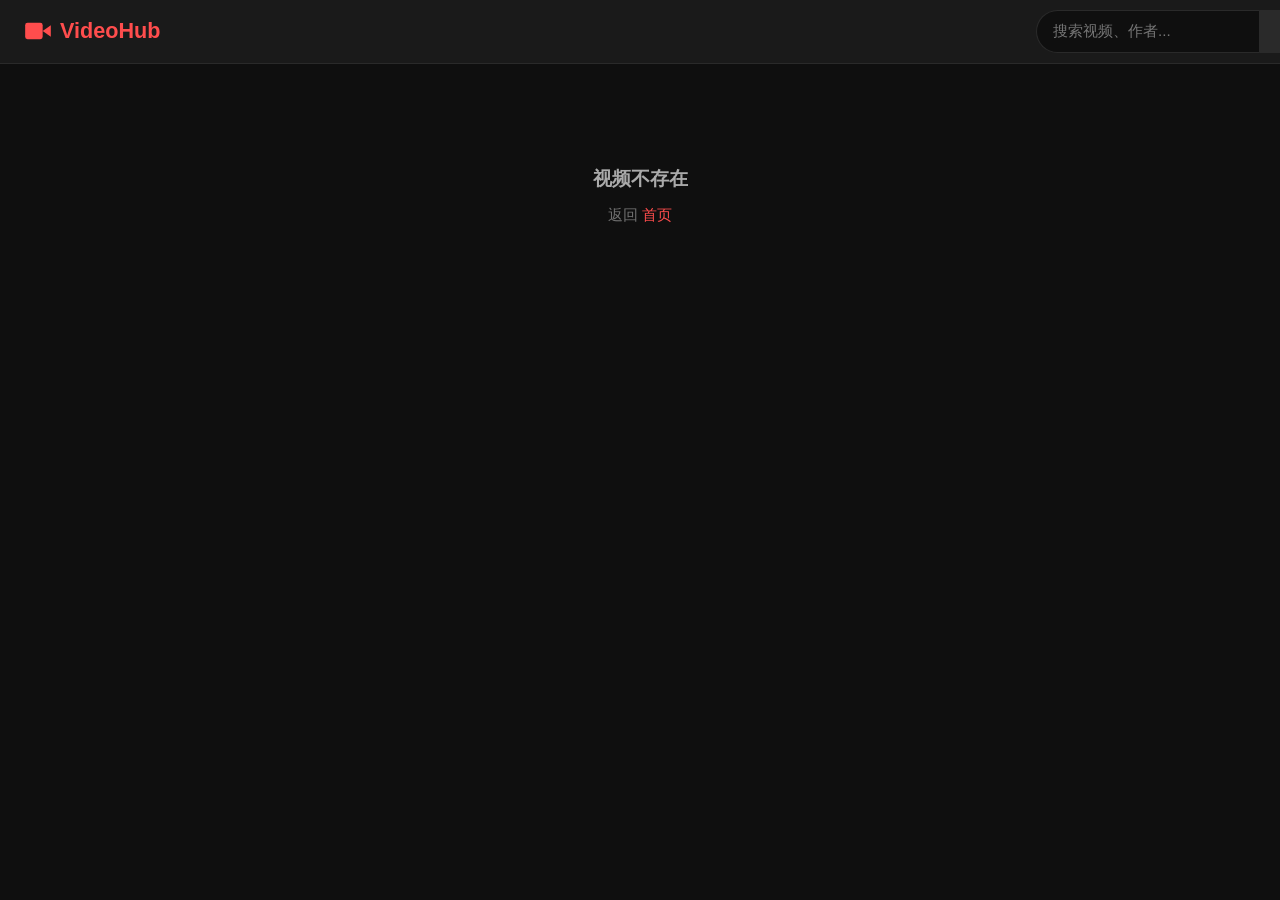
==== player.html @ ff3b2728 "1、初版" ====
<!DOCTYPE html>
<html lang="zh-CN">
<head>
  <meta charset="UTF-8">
  <meta name="viewport" content="width=device-width, initial-scale=1.0">
  <title>正在播放 - VideoHub</title>
  <link rel="icon" type="image/svg+xml" href="data:image/svg+xml,%3Csvg xmlns='http://www.w3.org/2000/svg' viewBox='0 0 24 24' fill='%23ff4d4d'%3E%3Cpolygon points='23 7 16 12 23 17 23 7'/%3E%3Crect x='1' y='5' width='15' height='14' rx='2'/%3E%3C/svg%3E">
  <link rel="stylesheet" href="css/style.css">
</head>
<body>

  <!-- ========== Header ========== -->
  <header class="header">
    <a href="index.html" class="header-logo">
      <svg width="28" height="28" viewBox="0 0 24 24" fill="currentColor">
        <polygon points="23 7 16 12 23 17 23 7"/>
        <rect x="1" y="5" width="15" height="14" rx="2"/>
      </svg>
      <span>VideoHub</span>
    </a>

    <div class="header-actions">
      <div class="header-search">
        <input type="text" id="search-input" placeholder="搜索视频、作者..." aria-label="搜索">
        <button id="search-btn" aria-label="搜索">
          <svg width="18" height="18" viewBox="0 0 24 24" fill="none" stroke="currentColor" stroke-width="2.5" stroke-linecap="round" stroke-linejoin="round">
            <circle cx="11" cy="11" r="8"/><line x1="21" y1="21" x2="16.65" y2="16.65"/>
          </svg>
        </button>
      </div>
    </div>
  </header>

  <!-- ========== Main Content ========== -->
  <main class="main-content">
    <div class="player-container">

      <!-- Left: Player & Info -->
      <div class="player-main">
        <!-- Video Player -->
        <div class="player-wrapper">
          <video id="player" controls autoplay playsinline>
            <source src="" type="video/mp4">
            您的浏览器不支持视频播放
          </video>
        </div>

        <!-- Title -->
        <h1 class="player-title" id="player-title">加载中...</h1>

        <!-- Stats -->
        <div class="player-stats" id="player-stats"></div>

        <!-- Author & Description -->
        <div class="player-info">
          <img id="player-author-avatar" src="" alt="" class="player-info-avatar" onerror="this.style.display='none'">
          <div>
            <div class="player-info-name" id="player-author-name">-</div>
            <div class="player-info-desc" id="player-author-desc"></div>
          </div>
        </div>

        <!-- Comments -->
        <section class="comments-section">
          <h2 class="comments-title">评论 · <span id="comments-count">0</span></h2>
          <div id="comments-list"></div>
        </section>
      </div>

      <!-- Right: Related Videos -->
      <aside class="player-sidebar">
        <div class="sidebar-title">相关推荐</div>
        <div id="related-list">
          <div class="loading">
            <div class="spinner"></div>
            <p>加载推荐...</p>
          </div>
        </div>
      </aside>

    </div>
  </main>

  <script src="js/data.js"></script>
  <script src="js/app.js"></script>
</body>
</html>
---- css/style.css ----
/* ============================================
   视频网站 - Global Styles
   深色主题 · 响应式 · CSS 变量
   ============================================ */

/* ---------- CSS Variables ---------- */
:root {
  --bg-primary: #0f0f0f;
  --bg-secondary: #1a1a1a;
  --bg-card: #1f1f1f;
  --bg-hover: #2a2a2a;
  --bg-elevated: #252525;

  --text-primary: #ffffff;
  --text-secondary: #aaaaaa;
  --text-tertiary: #717171;

  --accent: #ff4d4d;
  --accent-hover: #ff3333;
  --accent-dim: rgba(255, 77, 77, 0.15);

  --border-color: #2a2a2a;
  --border-light: #333333;

  --shadow: 0 2px 12px rgba(0, 0, 0, 0.4);
  --shadow-lg: 0 8px 30px rgba(0, 0, 0, 0.6);

  --radius-sm: 6px;
  --radius-md: 10px;
  --radius-lg: 16px;
  --radius-full: 9999px;

  --transition: 0.2s ease;
  --transition-slow: 0.35s ease;

  --header-height: 64px;
  --max-width: 1400px;
}

/* ---------- Reset & Base ---------- */
*, *::before, *::after { margin: 0; padding: 0; box-sizing: border-box; }

html { scroll-behavior: smooth; }

body {
  font-family: -apple-system, BlinkMacSystemFont, 'Segoe UI', Roboto, 'Helvetica Neue', Arial, sans-serif;
  background: var(--bg-primary);
  color: var(--text-primary);
  line-height: 1.6;
  min-height: 100vh;
  -webkit-font-smoothing: antialiased;
}

a { color: inherit; text-decoration: none; }

img { max-width: 100%; display: block; }

button { cursor: pointer; font: inherit; border: none; background: none; color: inherit; }

input, textarea, select { font: inherit; color: inherit; }

/* ---------- Header / Nav ---------- */
.header {
  position: fixed; top: 0; left: 0; right: 0;
  height: var(--header-height);
  background: var(--bg-secondary);
  border-bottom: 1px solid var(--border-color);
  display: flex; align-items: center;
  padding: 0 24px; gap: 24px;
  z-index: 100;
}

.header-logo {
  display: flex; align-items: center; gap: 8px;
  font-size: 1.35rem; font-weight: 700;
  color: var(--accent);
  white-space: nowrap;
}

.header-logo svg { flex-shrink: 0; }

.header-search {
  width: 220px;
  display: flex;
}

.header-search input {
  flex: 1; padding: 8px 16px;
  background: var(--bg-primary);
  border: 1px solid var(--border-color);
  border-right: none;
  border-radius: var(--radius-full) 0 0 var(--radius-full);
  color: var(--text-primary);
  font-size: 0.95rem;
  transition: border var(--transition);
  outline: none;
}

.header-search input:focus {
  border-color: var(--accent);
}

.header-search button {
  padding: 8px 20px;
  background: var(--bg-hover);
  border: 1px solid var(--border-color);
  border-radius: 0 var(--radius-full) var(--radius-full) 0;
  color: var(--text-secondary);
  transition: background var(--transition), color var(--transition);
  display: flex; align-items: center; gap: 6px;
}

.header-search button:hover {
  background: var(--border-color);
  color: var(--text-primary);
}

.header-actions {
  display: flex; align-items: center; gap: 12px;
  margin-left: auto;
  flex-shrink: 0;
}

.btn-icon {
  width: 40px; height: 40px;
  border-radius: 50%;
  display: flex; align-items: center; justify-content: center;
  color: var(--text-secondary);
  transition: background var(--transition), color var(--transition);
}

.btn-icon:hover {
  background: var(--bg-hover);
  color: var(--text-primary);
}

/* ---------- Main Content ---------- */
.main-content {
  padding-top: calc(var(--header-height) + 20px);
  padding-left: 24px;
  padding-right: 24px;
  padding-bottom: 60px;
  max-width: var(--max-width);
  margin: 0 auto;
}

/* ---------- Categories Tabs ---------- */
.categories {
  display: flex; gap: 8px;
  padding: 12px 0 20px;
  overflow-x: auto;
  -webkit-overflow-scrolling: touch;
  scrollbar-width: none;
}

.categories::-webkit-scrollbar { display: none; }

.category-tab {
  padding: 8px 18px;
  background: var(--bg-card);
  border-radius: var(--radius-full);
  color: var(--text-secondary);
  font-size: 0.9rem;
  font-weight: 500;
  white-space: nowrap;
  transition: background var(--transition), color var(--transition);
  border: 1px solid transparent;
}

.category-tab:hover {
  background: var(--bg-hover);
  color: var(--text-primary);
}

.category-tab.active {
  background: var(--accent-dim);
  color: var(--accent);
  border-color: var(--accent);
}

/* ---------- Video Grid ---------- */
.video-grid {
  display: grid;
  grid-template-columns: repeat(auto-fill, minmax(300px, 1fr));
  gap: 24px;
}

/* ---------- Video Card ---------- */
.video-card {
  background: var(--bg-card);
  border-radius: var(--radius-md);
  overflow: hidden;
  transition: transform var(--transition-slow), box-shadow var(--transition-slow);
  cursor: pointer;
}

.video-card:hover {
  transform: translateY(-4px);
  box-shadow: var(--shadow-lg);
}

.video-card-thumb {
  position: relative;
  aspect-ratio: 16 / 9;
  overflow: hidden;
  background: var(--bg-hover);
}

.video-card-thumb img {
  width: 100%; height: 100%;
  object-fit: cover;
  transition: transform var(--transition-slow);
}

.video-card:hover .video-card-thumb img {
  transform: scale(1.05);
}

.video-card-duration {
  position: absolute;
  bottom: 8px; right: 8px;
  background: rgba(0, 0, 0, 0.85);
  color: #fff;
  font-size: 0.8rem;
  font-weight: 600;
  padding: 2px 6px;
  border-radius: 4px;
  letter-spacing: 0.3px;
}

.video-card-body {
  padding: 12px 14px 16px;
}

.video-card-title {
  font-size: 1rem;
  font-weight: 600;
  line-height: 1.4;
  display: -webkit-box;
  -webkit-line-clamp: 2;
  -webkit-box-orient: vertical;
  overflow: hidden;
  margin-bottom: 6px;
}

.video-card-meta {
  display: flex; align-items: center; gap: 8px;
  color: var(--text-tertiary);
  font-size: 0.85rem;
}

.video-card-author {
  margin-top: 8px;
  display: flex; align-items: center; gap: 8px;
  color: var(--text-secondary);
  font-size: 0.85rem;
}

.video-card-author img {
  width: 24px; height: 24px;
  border-radius: 50%;
  object-fit: cover;
}

/* ---------- Empty State ---------- */
.empty-state {
  grid-column: 1 / -1;
  text-align: center;
  padding: 80px 20px;
  color: var(--text-tertiary);
}

.empty-state svg { margin-bottom: 16px; opacity: 0.5; }

.empty-state h3 { font-size: 1.2rem; margin-bottom: 8px; color: var(--text-secondary); }

.empty-state p { font-size: 0.95rem; }

/* ============================================
   Player Page
   ============================================ */
.player-container {
  display: grid;
  grid-template-columns: 1fr 360px;
  gap: 28px;
  align-items: start;
}

.player-main { min-width: 0; }

.player-wrapper {
  position: relative;
  width: 100%;
  aspect-ratio: 16 / 9;
  background: #000;
  border-radius: var(--radius-md);
  overflow: hidden;
  margin-bottom: 16px;
}

.player-wrapper video {
  width: 100%; height: 100%;
  display: block;
}

.player-title {
  font-size: 1.35rem;
  font-weight: 700;
  margin-bottom: 8px;
  line-height: 1.3;
}

.player-stats {
  display: flex; align-items: center; gap: 16px;
  color: var(--text-tertiary);
  font-size: 0.9rem;
  padding-bottom: 16px;
  border-bottom: 1px solid var(--border-color);
  margin-bottom: 16px;
}

.player-info {
  display: flex; align-items: center; gap: 12px;
  margin-bottom: 20px;
  padding: 16px;
  background: var(--bg-card);
  border-radius: var(--radius-md);
}

.player-info-avatar {
  width: 48px; height: 48px;
  border-radius: 50%;
  object-fit: cover;
  flex-shrink: 0;
}

.player-info-name {
  font-weight: 600;
  font-size: 1rem;
}

.player-info-desc {
  color: var(--text-secondary);
  font-size: 0.9rem;
  margin-top: 4px;
  line-height: 1.5;
}

.player-category {
  display: inline-block;
  padding: 4px 12px;
  background: var(--accent-dim);
  color: var(--accent);
  border-radius: var(--radius-full);
  font-size: 0.8rem;
  font-weight: 500;
  margin-right: 8px;
}

/* ---------- Comments ---------- */
.comments-section {
  margin-top: 24px;
}

.comments-title {
  font-size: 1.1rem;
  font-weight: 600;
  margin-bottom: 20px;
}

.comment-item {
  display: flex; gap: 12px;
  margin-bottom: 20px;
}

.comment-item img {
  width: 40px; height: 40px;
  border-radius: 50%;
  object-fit: cover;
  flex-shrink: 0;
}

.comment-author {
  font-weight: 600;
  font-size: 0.9rem;
  margin-bottom: 4px;
}

.comment-author span {
  color: var(--text-tertiary);
  font-weight: 400;
  margin-left: 8px;
  font-size: 0.8rem;
}

.comment-content {
  color: var(--text-secondary);
  font-size: 0.9rem;
  line-height: 1.5;
}

/* ---------- Sidebar (Recommended) ---------- */
.player-sidebar {
  display: flex; flex-direction: column; gap: 12px;
}

.sidebar-title {
  font-size: 1rem;
  font-weight: 600;
  margin-bottom: 4px;
}

.sidebar-video {
  display: flex; gap: 10px;
  padding: 8px;
  border-radius: var(--radius-sm);
  cursor: pointer;
  transition: background var(--transition);
}

.sidebar-video:hover {
  background: var(--bg-card);
}

.sidebar-video-thumb {
  width: 168px;
  aspect-ratio: 16 / 9;
  flex-shrink: 0;
  border-radius: var(--radius-sm);
  overflow: hidden;
  background: var(--bg-hover);
  position: relative;
}

.sidebar-video-thumb img {
  width: 100%; height: 100%;
  object-fit: cover;
}

.sidebar-video-duration {
  position: absolute;
  bottom: 4px; right: 4px;
  background: rgba(0,0,0,0.85);
  color: #fff;
  font-size: 0.75rem;
  padding: 1px 5px;
  border-radius: 3px;
}

.sidebar-video-info {
  flex: 1; min-width: 0;
}

.sidebar-video-title {
  font-size: 0.9rem;
  font-weight: 500;
  line-height: 1.3;
  display: -webkit-box;
  -webkit-line-clamp: 2;
  -webkit-box-orient: vertical;
  overflow: hidden;
  margin-bottom: 4px;
}

.sidebar-video-meta {
  font-size: 0.8rem;
  color: var(--text-tertiary);
}

/* ---------- Loading ---------- */
.loading {
  text-align: center;
  padding: 60px 0;
  color: var(--text-tertiary);
}

.spinner {
  width: 36px; height: 36px;
  border: 3px solid var(--border-color);
  border-top-color: var(--accent);
  border-radius: 50%;
  animation: spin 0.7s linear infinite;
  margin: 0 auto 12px;
}

@keyframes spin {
  to { transform: rotate(360deg); }
}

/* ============================================
   Responsive
   ============================================ */
@media (max-width: 1024px) {
  .player-container {
    grid-template-columns: 1fr;
  }
  .player-sidebar {
    display: grid;
    grid-template-columns: repeat(auto-fill, minmax(280px, 1fr));
  }
}

@media (max-width: 768px) {
  .header {
    padding: 0 16px;
    gap: 12px;
  }
  .header-logo span { display: none; }
  .header-search { width: 160px; }
  .header-search input { font-size: 0.85rem; padding: 6px 12px; }
  .header-search button { padding: 6px 12px; }

  .main-content {
    padding-left: 16px;
    padding-right: 16px;
  }

  .video-grid {
    grid-template-columns: repeat(auto-fill, minmax(250px, 1fr));
    gap: 16px;
  }

  .sidebar-video-thumb {
    width: 140px;
  }
}

@media (max-width: 480px) {
  .video-grid {
    grid-template-columns: 1fr;
    gap: 14px;
  }

  .player-title {
    font-size: 1.1rem;
  }

  .sidebar-video-thumb {
    width: 120px;
  }
}
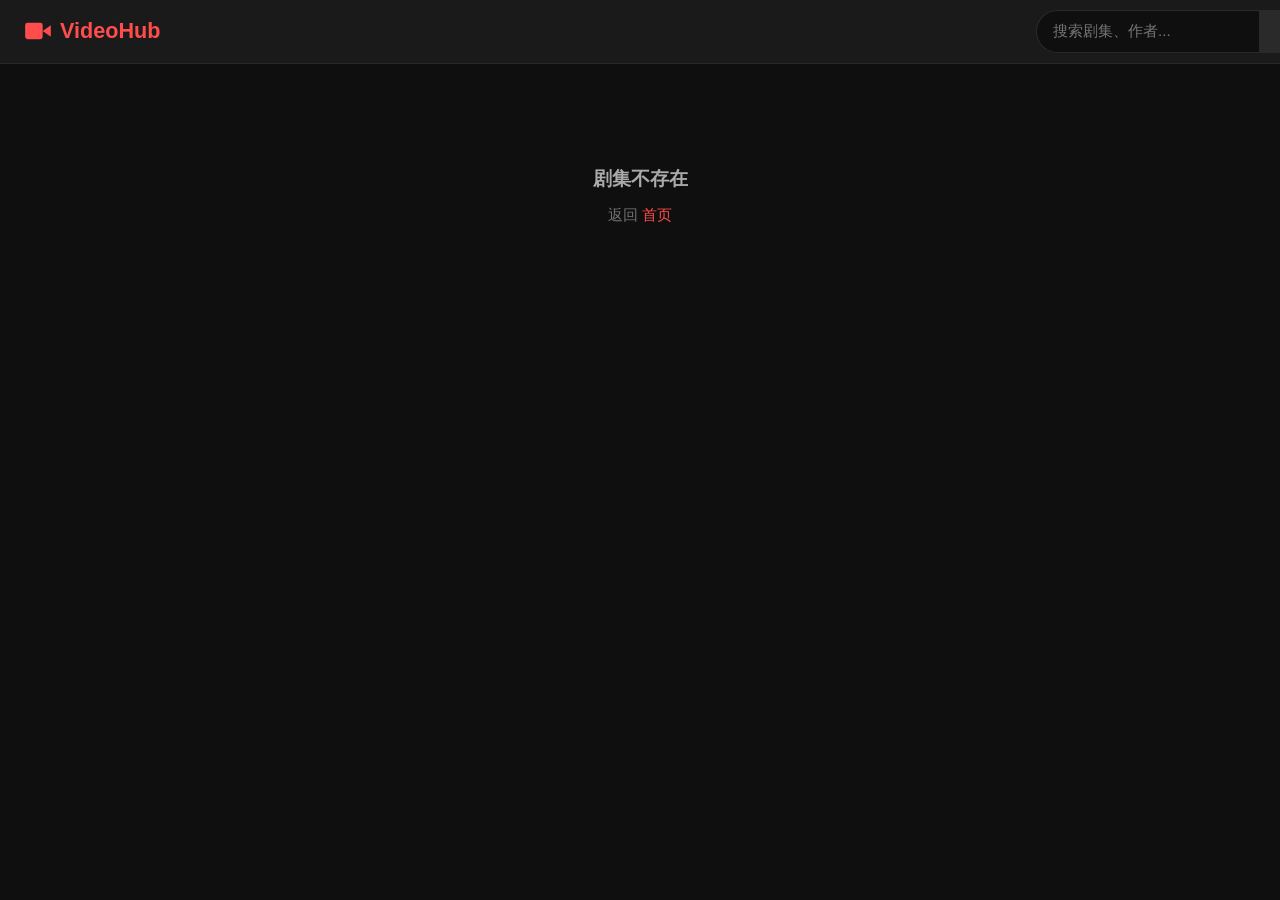
==== commit 041d0b4b: "重构为剧集系统：分类→剧集→集数 三层结构 - 数据模型从扁平视频列表改为 seriesList（剧集→集数→多画质） - 首页显示剧集卡片（封面、标题、连载状态、集数、作者） - 播放页新增专题介绍" ====
--- a/player.html
+++ b/player.html
@@ -21,7 +21,7 @@
 
     <div class="header-actions">
       <div class="header-search">
-        <input type="text" id="search-input" placeholder="搜索视频、作者..." aria-label="搜索">
+        <input type="text" id="search-input" placeholder="搜索剧集、作者..." aria-label="搜索">
         <button id="search-btn" aria-label="搜索">
           <svg width="18" height="18" viewBox="0 0 24 24" fill="none" stroke="currentColor" stroke-width="2.5" stroke-linecap="round" stroke-linejoin="round">
             <circle cx="11" cy="11" r="8"/><line x1="21" y1="21" x2="16.65" y2="16.65"/>
@@ -45,38 +45,41 @@
           </video>
         </div>
 
-        <!-- Title -->
+        <!-- Episode Title -->
         <h1 class="player-title" id="player-title">加载中...</h1>
 
-        <!-- Stats -->
+        <!-- Stats & Quality -->
         <div class="player-stats" id="player-stats"></div>
 
-        <!-- Author & Description -->
-        <div class="player-info">
-          <img id="player-author-avatar" src="" alt="" class="player-info-avatar" onerror="this.style.display='none'">
-          <div>
-            <div class="player-info-name" id="player-author-name">-</div>
-            <div class="player-info-desc" id="player-author-desc"></div>
+        <div class="quality-selector" id="quality-selector">
+          <span class="quality-label">画质：</span>
+          <div class="quality-options" id="quality-options"></div>
+        </div>
+
+        <!-- ===== Series Intro (专题栏) ===== -->
+        <div class="series-intro" id="series-intro">
+          <img class="series-intro-cover" id="series-cover" src="" alt="">
+          <div class="series-intro-info">
+            <div class="series-intro-header">
+              <h2 class="series-intro-title" id="series-title"></h2>
+              <span class="series-intro-badge" id="series-badge"></span>
+            </div>
+            <div class="series-intro-meta" id="series-meta"></div>
+            <p class="series-intro-desc" id="series-desc"></p>
+            <div class="series-intro-author" id="series-author-info">
+              <img id="series-author-avatar" src="" alt="">
+              <span id="series-author-name"></span>
+            </div>
           </div>
         </div>
 
-        <!-- Comments -->
-        <section class="comments-section">
-          <h2 class="comments-title">评论 · <span id="comments-count">0</span></h2>
-          <div id="comments-list"></div>
+        <!-- ===== Episode List (选集) ===== -->
+        <section class="episode-section">
+          <h2 class="episode-section-title">选集</h2>
+          <div class="episode-grid" id="episode-grid"></div>
         </section>
-      </div>
 
-      <!-- Right: Related Videos -->
-      <aside class="player-sidebar">
-        <div class="sidebar-title">相关推荐</div>
-        <div id="related-list">
-          <div class="loading">
-            <div class="spinner"></div>
-            <p>加载推荐...</p>
-          </div>
         </div>
-      </aside>
 
     </div>
   </main>
--- a/css/style.css
+++ b/css/style.css
@@ -280,10 +280,8 @@
    Player Page
    ============================================ */
 .player-container {
-  display: grid;
-  grid-template-columns: 1fr 360px;
-  gap: 28px;
-  align-items: start;
+  max-width: 900px;
+  margin: 0 auto;
 }
 
 .player-main { min-width: 0; }
@@ -317,6 +315,45 @@
   padding-bottom: 16px;
   border-bottom: 1px solid var(--border-color);
   margin-bottom: 16px;
+}
+
+/* ---------- Quality Selector ---------- */
+.quality-selector {
+  display: flex; align-items: center; gap: 10px;
+  margin-bottom: 16px;
+  flex-wrap: wrap;
+}
+
+.quality-label {
+  font-size: 0.85rem;
+  color: var(--text-tertiary);
+  white-space: nowrap;
+}
+
+.quality-options {
+  display: flex; gap: 6px;
+}
+
+.quality-btn {
+  padding: 4px 14px;
+  background: var(--bg-card);
+  border: 1px solid var(--border-color);
+  border-radius: var(--radius-sm);
+  color: var(--text-secondary);
+  font-size: 0.85rem;
+  cursor: pointer;
+  transition: background var(--transition), color var(--transition), border-color var(--transition);
+}
+
+.quality-btn:hover {
+  background: var(--bg-hover);
+  color: var(--text-primary);
+}
+
+.quality-btn.active {
+  background: var(--accent-dim);
+  color: var(--accent);
+  border-color: var(--accent);
 }
 
 .player-info {
@@ -467,6 +504,220 @@
   color: var(--text-tertiary);
 }
 
+/* ---------- Series Status Badge ---------- */
+.series-card-header {
+  display: flex;
+  align-items: center;
+  gap: 8px;
+  margin-bottom: 6px;
+}
+
+.series-status-badge {
+  font-size: 0.7rem;
+  font-weight: 600;
+  padding: 2px 8px;
+  border-radius: var(--radius-full);
+  white-space: nowrap;
+  flex-shrink: 0;
+}
+
+.series-status-badge.ongoing {
+  background: rgba(255, 77, 77, 0.15);
+  color: #ff4d4d;
+}
+
+.series-status-badge.finished {
+  background: rgba(76, 175, 80, 0.15);
+  color: #4caf50;
+}
+
+/* ============================================
+   Series Intro (专题栏)
+   ============================================ */
+.series-intro {
+  display: flex;
+  gap: 20px;
+  padding: 20px;
+  background: var(--bg-card);
+  border-radius: var(--radius-md);
+  margin-bottom: 24px;
+}
+
+.series-intro-cover {
+  width: 180px;
+  aspect-ratio: 16 / 9;
+  object-fit: cover;
+  border-radius: var(--radius-sm);
+  flex-shrink: 0;
+  background: var(--bg-hover);
+}
+
+.series-intro-info {
+  flex: 1;
+  min-width: 0;
+}
+
+.series-intro-header {
+  display: flex;
+  align-items: center;
+  gap: 10px;
+  margin-bottom: 8px;
+}
+
+.series-intro-title {
+  font-size: 1.2rem;
+  font-weight: 700;
+}
+
+.series-intro-badge {
+  font-size: 0.75rem;
+  font-weight: 600;
+  padding: 2px 10px;
+  border-radius: var(--radius-full);
+  white-space: nowrap;
+}
+
+.series-intro-badge.ongoing {
+  background: rgba(255, 77, 77, 0.15);
+  color: #ff4d4d;
+}
+
+.series-intro-badge.finished {
+  background: rgba(76, 175, 80, 0.15);
+  color: #4caf50;
+}
+
+.series-intro-meta {
+  font-size: 0.85rem;
+  color: var(--text-tertiary);
+  margin-bottom: 10px;
+  display: flex;
+  align-items: center;
+  gap: 8px;
+}
+
+.series-intro-desc {
+  font-size: 0.9rem;
+  color: var(--text-secondary);
+  line-height: 1.6;
+  margin-bottom: 12px;
+}
+
+.series-intro-author {
+  display: flex;
+  align-items: center;
+  gap: 8px;
+  font-size: 0.9rem;
+  color: var(--text-secondary);
+}
+
+.series-intro-author img {
+  width: 28px;
+  height: 28px;
+  border-radius: 50%;
+  object-fit: cover;
+}
+
+/* ============================================
+   Episode Grid (选集列表)
+   ============================================ */
+.episode-section {
+  margin-bottom: 24px;
+}
+
+.episode-section-title {
+  font-size: 1.1rem;
+  font-weight: 600;
+  margin-bottom: 16px;
+}
+
+.episode-grid {
+  display: grid;
+  grid-template-columns: repeat(auto-fill, minmax(160px, 1fr));
+  gap: 10px;
+}
+
+.episode-item {
+  display: flex;
+  gap: 10px;
+  padding: 8px;
+  background: var(--bg-card);
+  border-radius: var(--radius-sm);
+  cursor: pointer;
+  transition: background var(--transition), transform var(--transition);
+  border: 2px solid transparent;
+}
+
+.episode-item:hover {
+  background: var(--bg-hover);
+  transform: translateY(-2px);
+}
+
+.episode-item.active {
+  border-color: var(--accent);
+  background: var(--accent-dim);
+}
+
+.episode-item-thumb {
+  position: relative;
+  width: 100px;
+  aspect-ratio: 16 / 9;
+  flex-shrink: 0;
+  border-radius: 4px;
+  overflow: hidden;
+  background: var(--bg-hover);
+  display: flex;
+  align-items: center;
+  justify-content: center;
+}
+
+.episode-item-play {
+  display: flex;
+  align-items: center;
+  justify-content: center;
+  width: 100%;
+  height: 100%;
+  background: rgba(0, 0, 0, 0.5);
+  color: #fff;
+  opacity: 0.8;
+  transition: opacity var(--transition);
+}
+
+.episode-item:hover .episode-item-play {
+  opacity: 1;
+}
+
+.episode-item-duration {
+  position: absolute;
+  bottom: 4px;
+  right: 4px;
+  background: rgba(0, 0, 0, 0.85);
+  color: #fff;
+  font-size: 0.7rem;
+  padding: 1px 5px;
+  border-radius: 3px;
+}
+
+.episode-item-info {
+  flex: 1;
+  min-width: 0;
+  display: flex;
+  flex-direction: column;
+  justify-content: center;
+}
+
+.episode-item-title {
+  font-size: 0.85rem;
+  font-weight: 500;
+  line-height: 1.3;
+  margin-bottom: 4px;
+}
+
+.episode-item-meta {
+  font-size: 0.75rem;
+  color: var(--text-tertiary);
+}
+
 /* ---------- Loading ---------- */
 .loading {
   text-align: center;
@@ -492,11 +743,7 @@
    ============================================ */
 @media (max-width: 1024px) {
   .player-container {
-    grid-template-columns: 1fr;
-  }
-  .player-sidebar {
-    display: grid;
-    grid-template-columns: repeat(auto-fill, minmax(280px, 1fr));
+    max-width: 100%;
   }
 }
 
@@ -523,6 +770,27 @@
   .sidebar-video-thumb {
     width: 140px;
   }
+
+  .series-intro {
+    flex-direction: column;
+  }
+
+  .series-intro-cover {
+    width: 100%;
+    max-width: 300px;
+  }
+
+  .episode-grid {
+    grid-template-columns: repeat(auto-fill, minmax(140px, 1fr));
+  }
+
+  .episode-item {
+    flex-direction: column;
+  }
+
+  .episode-item-thumb {
+    width: 100%;
+  }
 }
 
 @media (max-width: 480px) {
@@ -538,4 +806,12 @@
   .sidebar-video-thumb {
     width: 120px;
   }
+
+  .series-intro-title {
+    font-size: 1rem;
+  }
+
+  .episode-grid {
+    grid-template-columns: repeat(auto-fill, minmax(120px, 1fr));
+  }
 }
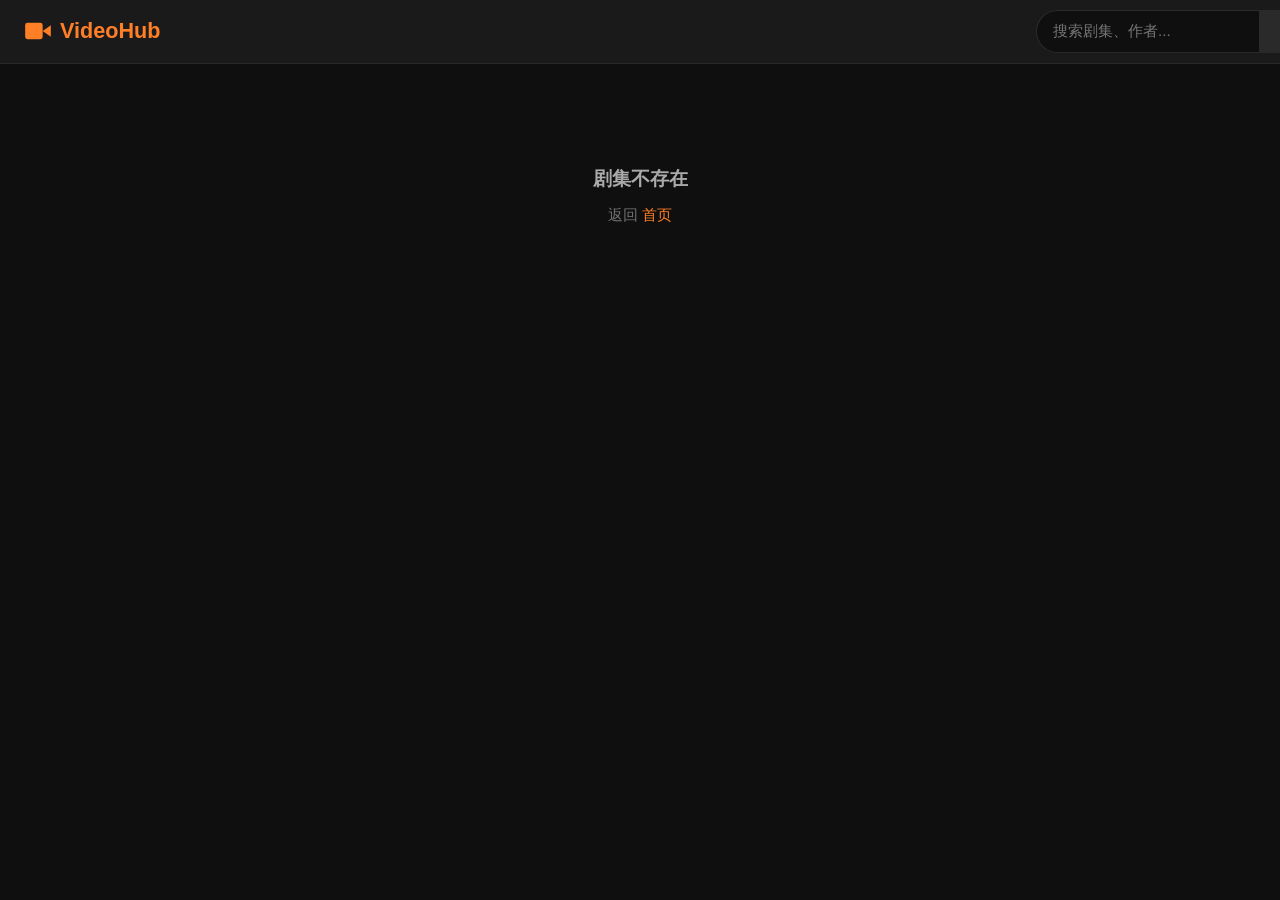
==== commit 4241de67: "优化首页布局：hover播放浮层、精简卡片信息、响应式列数、筛选栏和面包屑 - 新增 hover 播放按钮浮层效果 - 精简卡片信息：状态角标右上角，分类+作者一行 - 响应式列数：6/5/4/3/2" ====
--- a/player.html
+++ b/player.html
@@ -11,22 +11,24 @@
 
   <!-- ========== Header ========== -->
   <header class="header">
-    <a href="index.html" class="header-logo">
-      <svg width="28" height="28" viewBox="0 0 24 24" fill="currentColor">
-        <polygon points="23 7 16 12 23 17 23 7"/>
-        <rect x="1" y="5" width="15" height="14" rx="2"/>
-      </svg>
-      <span>VideoHub</span>
-    </a>
+    <div class="header-inner">
+      <a href="index.html" class="header-logo">
+        <svg width="28" height="28" viewBox="0 0 24 24" fill="currentColor">
+          <polygon points="23 7 16 12 23 17 23 7"/>
+          <rect x="1" y="5" width="15" height="14" rx="2"/>
+        </svg>
+        <span>VideoHub</span>
+      </a>
 
-    <div class="header-actions">
-      <div class="header-search">
-        <input type="text" id="search-input" placeholder="搜索剧集、作者..." aria-label="搜索">
-        <button id="search-btn" aria-label="搜索">
-          <svg width="18" height="18" viewBox="0 0 24 24" fill="none" stroke="currentColor" stroke-width="2.5" stroke-linecap="round" stroke-linejoin="round">
-            <circle cx="11" cy="11" r="8"/><line x1="21" y1="21" x2="16.65" y2="16.65"/>
-          </svg>
-        </button>
+      <div class="header-actions">
+        <div class="header-search">
+          <input type="text" id="search-input" placeholder="搜索剧集、作者..." aria-label="搜索">
+          <button id="search-btn" aria-label="搜索">
+            <svg width="18" height="18" viewBox="0 0 24 24" fill="none" stroke="currentColor" stroke-width="2.5" stroke-linecap="round" stroke-linejoin="round">
+              <circle cx="11" cy="11" r="8"/><line x1="21" y1="21" x2="16.65" y2="16.65"/>
+            </svg>
+          </button>
+        </div>
       </div>
     </div>
   </header>
--- a/css/style.css
+++ b/css/style.css
@@ -15,9 +15,10 @@
   --text-secondary: #aaaaaa;
   --text-tertiary: #717171;
 
-  --accent: #ff4d4d;
-  --accent-hover: #ff3333;
-  --accent-dim: rgba(255, 77, 77, 0.15);
+  --accent: #ff7f27;
+  --accent-hover: #ff9e4f;
+  --accent-dim: rgba(255, 127, 39, 0.15);
+  --accent-gradient: linear-gradient(135deg, #ff7f27 0%, #ff9e4f 100%);
 
   --border-color: #2a2a2a;
   --border-light: #333333;
@@ -66,8 +67,17 @@
   background: var(--bg-secondary);
   border-bottom: 1px solid var(--border-color);
   display: flex; align-items: center;
-  padding: 0 24px; gap: 24px;
+  justify-content: center;
+  padding: 0 24px;
   z-index: 100;
+}
+
+.header-inner {
+  width: 100%;
+  max-width: var(--max-width);
+  display: flex;
+  align-items: center;
+  gap: 24px;
 }
 
 .header-logo {
@@ -144,45 +154,91 @@
   margin: 0 auto;
 }
 
-/* ---------- Categories Tabs ---------- */
-.categories {
-  display: flex; gap: 8px;
+/* ---------- Breadcrumb ---------- */
+.gm-bread {
+  margin: 10px 0;
+}
+
+.gm-bread > ol {
+  padding: 8px 0;
+  list-style: none;
+}
+
+.gm-bread > ol > li {
+  display: inline-block;
+  font-size: 0.9rem;
+  color: var(--text-tertiary);
+}
+
+.gm-bread > ol > li + li::before {
+  padding: 0 5px;
+  color: #555;
+  content: "/\00a0";
+}
+
+.gm-bread > ol > li > a {
+  color: var(--text-secondary);
+  text-decoration: none;
+}
+
+.gm-bread > ol > li > a:hover {
+  color: var(--accent);
+}
+
+.gm-bread > ol > li.on {
+  color: var(--text-primary);
+}
+
+/* ---------- Filter Bar ---------- */
+.filter-bar {
+  display: flex;
+  align-items: center;
+  gap: 10px;
   padding: 12px 0 20px;
-  overflow-x: auto;
-  -webkit-overflow-scrolling: touch;
-  scrollbar-width: none;
-}
-
-.categories::-webkit-scrollbar { display: none; }
-
-.category-tab {
-  padding: 8px 18px;
-  background: var(--bg-card);
-  border-radius: var(--radius-full);
-  color: var(--text-secondary);
-  font-size: 0.9rem;
+  flex-wrap: wrap;
+}
+
+.filter-label {
+  font-size: 0.85rem;
+  color: var(--text-tertiary);
+  white-space: nowrap;
   font-weight: 500;
+}
+
+.filter-tags {
+  display: flex;
+  flex-wrap: wrap;
+  gap: 6px;
+}
+
+.filter-tab {
+  padding: 5px 14px;
+  background: #232323;
+  border: 1px solid transparent;
+  border-radius: 4px;
+  color: #bbb;
+  font-size: 0.85rem;
+  cursor: pointer;
+  transition: background var(--transition), color var(--transition);
   white-space: nowrap;
-  transition: background var(--transition), color var(--transition);
-  border: 1px solid transparent;
-}
-
-.category-tab:hover {
-  background: var(--bg-hover);
-  color: var(--text-primary);
-}
-
-.category-tab.active {
-  background: var(--accent-dim);
-  color: var(--accent);
-  border-color: var(--accent);
+}
+
+.filter-tab:hover {
+  background: #2a2a2a;
+  color: #fff;
+}
+
+.filter-tab.active {
+  background: var(--accent-gradient);
+  color: #fff;
+  box-shadow: 0 2px 4px rgba(255, 127, 39, 0.3);
 }
 
 /* ---------- Video Grid ---------- */
 .video-grid {
   display: grid;
-  grid-template-columns: repeat(auto-fill, minmax(300px, 1fr));
-  gap: 24px;
+  grid-template-columns: repeat(6, 1fr);
+  gap: 16px;
 }
 
 /* ---------- Video Card ---------- */
@@ -201,7 +257,7 @@
 
 .video-card-thumb {
   position: relative;
-  aspect-ratio: 16 / 9;
+  aspect-ratio: 3 / 4;
   overflow: hidden;
   background: var(--bg-hover);
 }
@@ -216,50 +272,87 @@
   transform: scale(1.05);
 }
 
+/* Status badge (top-right) */
+.series-status-corner {
+  position: absolute;
+  top: 8px;
+  right: 8px;
+  font-size: 0.7rem;
+  font-weight: 600;
+  padding: 2px 8px;
+  border-radius: 3px;
+  z-index: 2;
+}
+
+.series-status-corner.ongoing {
+  background: rgba(255, 127, 39, 0.9);
+  color: #fff;
+}
+
+.series-status-corner.finished {
+  background: rgba(76, 175, 80, 0.9);
+  color: #fff;
+}
+
+/* Episode count (bottom-right) */
 .video-card-duration {
   position: absolute;
   bottom: 8px; right: 8px;
   background: rgba(0, 0, 0, 0.85);
   color: #fff;
-  font-size: 0.8rem;
+  font-size: 0.75rem;
   font-weight: 600;
   padding: 2px 6px;
-  border-radius: 4px;
-  letter-spacing: 0.3px;
+  border-radius: 3px;
+  z-index: 2;
+}
+
+/* Play overlay (on hover) */
+.video-card-play {
+  position: absolute;
+  top: 0; left: 0; right: 0; bottom: 0;
+  display: flex;
+  align-items: center;
+  justify-content: center;
+  background: rgba(0, 0, 0, 0.4);
+  opacity: 0;
+  transition: opacity var(--transition);
+  z-index: 1;
+}
+
+.video-card-play svg {
+  color: #fff;
+  width: 44px;
+  height: 44px;
+  filter: drop-shadow(0 2px 8px rgba(0,0,0,0.5));
+}
+
+.video-card:hover .video-card-play {
+  opacity: 1;
 }
 
 .video-card-body {
-  padding: 12px 14px 16px;
+  padding: 10px 12px 12px;
 }
 
 .video-card-title {
-  font-size: 1rem;
+  font-size: 0.9rem;
   font-weight: 600;
   line-height: 1.4;
   display: -webkit-box;
-  -webkit-line-clamp: 2;
+  -webkit-line-clamp: 1;
   -webkit-box-orient: vertical;
   overflow: hidden;
-  margin-bottom: 6px;
+  margin-bottom: 4px;
 }
 
 .video-card-meta {
-  display: flex; align-items: center; gap: 8px;
-  color: var(--text-tertiary);
-  font-size: 0.85rem;
-}
-
-.video-card-author {
-  margin-top: 8px;
-  display: flex; align-items: center; gap: 8px;
-  color: var(--text-secondary);
-  font-size: 0.85rem;
-}
-
-.video-card-author img {
-  width: 24px; height: 24px;
-  border-radius: 50%;
-  object-fit: cover;
+  display: flex; align-items: center; gap: 6px;
+  color: var(--text-tertiary);
+  font-size: 0.8rem;
+  white-space: nowrap;
+  overflow: hidden;
+  text-overflow: ellipsis;
 }
 
 /* ---------- Empty State ---------- */
@@ -294,6 +387,7 @@
   border-radius: var(--radius-md);
   overflow: hidden;
   margin-bottom: 16px;
+  box-shadow: 0 2px 8px rgba(0,0,0,.3);
 }
 
 .player-wrapper video {
@@ -335,25 +429,26 @@
 }
 
 .quality-btn {
-  padding: 4px 14px;
-  background: var(--bg-card);
-  border: 1px solid var(--border-color);
-  border-radius: var(--radius-sm);
-  color: var(--text-secondary);
+  padding: 6px 14px;
+  background: #232323;
+  border: 1px solid #232323;
+  border-radius: 4px;
+  color: #bbb;
   font-size: 0.85rem;
   cursor: pointer;
-  transition: background var(--transition), color var(--transition), border-color var(--transition);
+  transition: background var(--transition), color var(--transition);
 }
 
 .quality-btn:hover {
-  background: var(--bg-hover);
-  color: var(--text-primary);
+  background: #2a2a2a;
+  color: #fff;
 }
 
 .quality-btn.active {
-  background: var(--accent-dim);
-  color: var(--accent);
+  background: var(--accent-gradient);
+  color: #fff;
   border-color: var(--accent);
+  box-shadow: 0 2px 4px rgba(255, 127, 39, 0.3);
 }
 
 .player-info {
@@ -504,33 +599,6 @@
   color: var(--text-tertiary);
 }
 
-/* ---------- Series Status Badge ---------- */
-.series-card-header {
-  display: flex;
-  align-items: center;
-  gap: 8px;
-  margin-bottom: 6px;
-}
-
-.series-status-badge {
-  font-size: 0.7rem;
-  font-weight: 600;
-  padding: 2px 8px;
-  border-radius: var(--radius-full);
-  white-space: nowrap;
-  flex-shrink: 0;
-}
-
-.series-status-badge.ongoing {
-  background: rgba(255, 77, 77, 0.15);
-  color: #ff4d4d;
-}
-
-.series-status-badge.finished {
-  background: rgba(76, 175, 80, 0.15);
-  color: #4caf50;
-}
-
 /* ============================================
    Series Intro (专题栏)
    ============================================ */
@@ -538,18 +606,19 @@
   display: flex;
   gap: 20px;
   padding: 20px;
-  background: var(--bg-card);
-  border-radius: var(--radius-md);
-  margin-bottom: 24px;
+  background: #1f1f1f;
+  border-radius: 6px;
+  margin-bottom: 15px;
+  box-shadow: 0 2px 8px rgba(0,0,0,.2);
 }
 
 .series-intro-cover {
-  width: 180px;
-  aspect-ratio: 16 / 9;
+  width: 160px;
+  aspect-ratio: 3 / 4;
   object-fit: cover;
-  border-radius: var(--radius-sm);
+  border-radius: 4px;
   flex-shrink: 0;
-  background: var(--bg-hover);
+  background: #232323;
 }
 
 .series-intro-info {
@@ -578,8 +647,8 @@
 }
 
 .series-intro-badge.ongoing {
-  background: rgba(255, 77, 77, 0.15);
-  color: #ff4d4d;
+  background: rgba(255, 127, 39, 0.15);
+  color: #ff7f27;
 }
 
 .series-intro-badge.finished {
@@ -622,100 +691,67 @@
    Episode Grid (选集列表)
    ============================================ */
 .episode-section {
-  margin-bottom: 24px;
+  margin-bottom: 15px;
+  padding: 15px;
+  background: #1f1f1f;
+  border-radius: 6px;
+  box-shadow: 0 2px 8px rgba(0,0,0,.2);
 }
 
 .episode-section-title {
-  font-size: 1.1rem;
+  font-size: 1rem;
   font-weight: 600;
-  margin-bottom: 16px;
+  margin-bottom: 12px;
+  padding-bottom: 10px;
+  border-bottom: 1px solid #333;
 }
 
 .episode-grid {
-  display: grid;
-  grid-template-columns: repeat(auto-fill, minmax(160px, 1fr));
-  gap: 10px;
+  display: flex;
+  flex-wrap: wrap;
+  gap: 8px 10px;
 }
 
 .episode-item {
-  display: flex;
-  gap: 10px;
-  padding: 8px;
-  background: var(--bg-card);
-  border-radius: var(--radius-sm);
+  display: inline-block;
   cursor: pointer;
-  transition: background var(--transition), transform var(--transition);
-  border: 2px solid transparent;
+  transition: background var(--transition), color var(--transition);
+  min-width: 56px;
+  padding: 6px 14px;
+  background: #232323;
+  color: #bbb;
+  border-radius: 4px;
+  text-align: center;
+  font-size: 15px;
+  line-height: 1.5;
+  border: 1px solid #232323;
+  user-select: none;
 }
 
 .episode-item:hover {
-  background: var(--bg-hover);
-  transform: translateY(-2px);
+  background: #2a2a2a;
+  color: #fff;
 }
 
 .episode-item.active {
+  background: var(--accent-gradient);
+  color: #fff;
   border-color: var(--accent);
-  background: var(--accent-dim);
-}
-
-.episode-item-thumb {
-  position: relative;
-  width: 100px;
-  aspect-ratio: 16 / 9;
-  flex-shrink: 0;
-  border-radius: 4px;
-  overflow: hidden;
-  background: var(--bg-hover);
-  display: flex;
-  align-items: center;
-  justify-content: center;
-}
-
-.episode-item-play {
-  display: flex;
-  align-items: center;
-  justify-content: center;
-  width: 100%;
-  height: 100%;
-  background: rgba(0, 0, 0, 0.5);
-  color: #fff;
-  opacity: 0.8;
-  transition: opacity var(--transition);
-}
-
-.episode-item:hover .episode-item-play {
-  opacity: 1;
-}
-
-.episode-item-duration {
-  position: absolute;
-  bottom: 4px;
-  right: 4px;
-  background: rgba(0, 0, 0, 0.85);
-  color: #fff;
-  font-size: 0.7rem;
-  padding: 1px 5px;
-  border-radius: 3px;
+  box-shadow: 0 2px 4px rgba(255, 127, 39, 0.3);
 }
 
 .episode-item-info {
-  flex: 1;
-  min-width: 0;
-  display: flex;
-  flex-direction: column;
-  justify-content: center;
+  display: inline;
 }
 
 .episode-item-title {
-  font-size: 0.85rem;
-  font-weight: 500;
-  line-height: 1.3;
-  margin-bottom: 4px;
+  display: inline;
+  font-size: 15px;
+  font-weight: 400;
 }
 
 .episode-item-meta {
-  font-size: 0.75rem;
-  color: var(--text-tertiary);
+  display: none;
 }
 
 /* ---------- Loading ---------- */
@@ -747,6 +783,18 @@
   }
 }
 
+@media (max-width: 1200px) {
+  .video-grid {
+    grid-template-columns: repeat(5, 1fr);
+  }
+}
+
+@media (max-width: 992px) {
+  .video-grid {
+    grid-template-columns: repeat(4, 1fr);
+  }
+}
+
 @media (max-width: 768px) {
   .header {
     padding: 0 16px;
@@ -763,8 +811,8 @@
   }
 
   .video-grid {
-    grid-template-columns: repeat(auto-fill, minmax(250px, 1fr));
-    gap: 16px;
+    grid-template-columns: repeat(3, 1fr);
+    gap: 12px;
   }
 
   .sidebar-video-thumb {
@@ -779,24 +827,12 @@
     width: 100%;
     max-width: 300px;
   }
-
-  .episode-grid {
-    grid-template-columns: repeat(auto-fill, minmax(140px, 1fr));
-  }
-
-  .episode-item {
-    flex-direction: column;
-  }
-
-  .episode-item-thumb {
-    width: 100%;
-  }
 }
 
 @media (max-width: 480px) {
   .video-grid {
-    grid-template-columns: 1fr;
-    gap: 14px;
+    grid-template-columns: repeat(2, 1fr);
+    gap: 10px;
   }
 
   .player-title {
@@ -810,8 +846,4 @@
   .series-intro-title {
     font-size: 1rem;
   }
-
-  .episode-grid {
-    grid-template-columns: repeat(auto-fill, minmax(120px, 1fr));
-  }
 }
